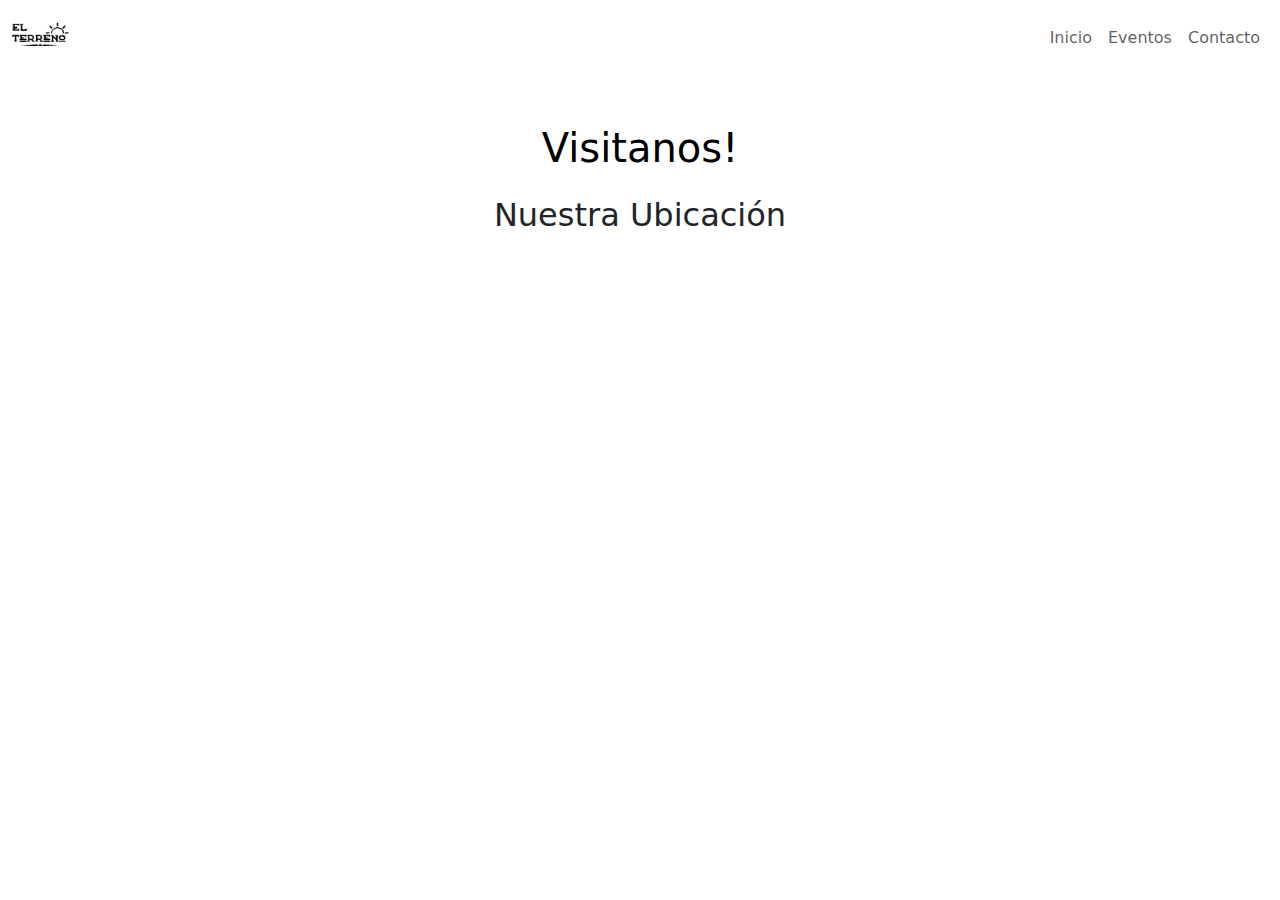
==== contacto.html @ bebd4e1b "sketch 1" ====
<!DOCTYPE html>
<html lang="es">
<head>
    <meta charset="UTF-8">
    <meta name="viewport" content="width=device-width, initial-scale=1.0">
    <title>El Terreno</title>
    <link href="https://cdn.jsdelivr.net/npm/bootstrap@5.3.2/dist/css/bootstrap.min.css" rel="stylesheet">
</head>
<body>

  <nav class="bg-primary navbar navbar-expand-lg navbar-light bg-white sticky-top">
    <div class="container-fluid">
      <a class="navbar-brand" href="#">
        <img src="multimedia/logo.jpg" class="img-fluid" style="max-height: 50px;">
      </a>
      <button class="navbar-toggler" type="button" data-bs-toggle="collapse" data-bs-target="#navbarNav">
        <span class="navbar-toggler-icon"></span>
      </button>
      <div class="collapse navbar-collapse" id="navbarNav">
        <ul class="navbar-nav ms-auto">
          <li class="nav-item"><a class="nav-link" href="index.html">Inicio</a></li>
          <li class="nav-item"><a class="nav-link" href="eventos.html">Eventos</a></li>
          <li class="nav-item"><a class="nav-link" href="#">Contacto</a></li>
        </ul>
      </div>
    </div>
  </nav>


  <div class="container mt-5">
    <h1 class="text-center mb-4 text-black">Visitanos!</h1>
  </div>

<div class="container mt-4">
    <h2 class="text-center mb-4">Nuestra Ubicación</h2>
    <div class="ratio ratio-16x9">
        <iframe src="https://www.google.com/maps/embed?pb=!1m18!1m12!1m3!1d217.81720666849455!2d-110.97126478404888!3d29.13296914869567!2m3!1f0!2f0!3f0!3m2!1i1024!2i768!4f13.1!3m3!1m2!1s0x86ce86ebd15ef621%3A0xb73696b9cbaf4887!2sAv.%20Tepache%20262!5e0!3m2!1ses-419!2smx!4v1741141283398!5m2!1ses-419!2smx" width="500" height="350" style="border:0;" allowfullscreen="" loading="lazy" referrerpolicy="no-referrer-when-downgrade"></iframe>
    </div>
</div>



    <script src="https://cdn.jsdelivr.net/npm/bootstrap@5.3.2/dist/js/bootstrap.bundle.min.js"></script>
</body>
</html>
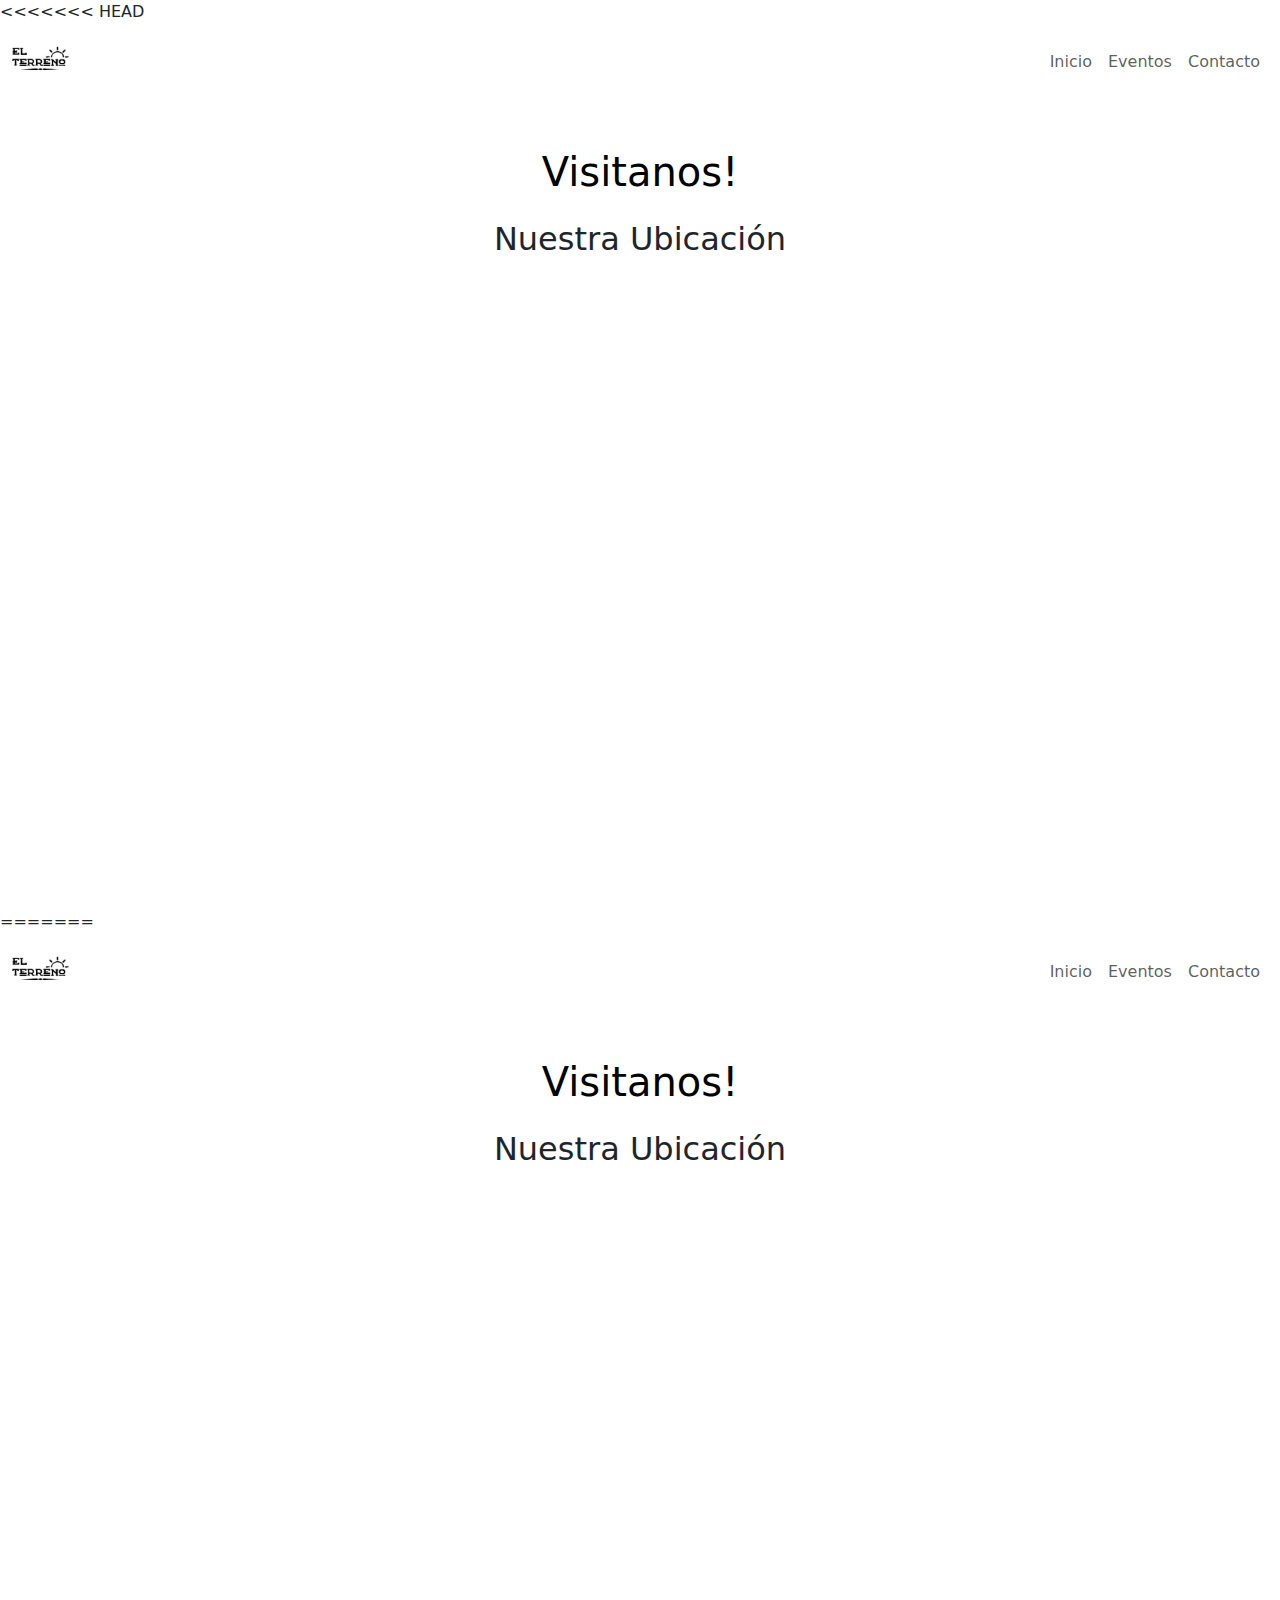
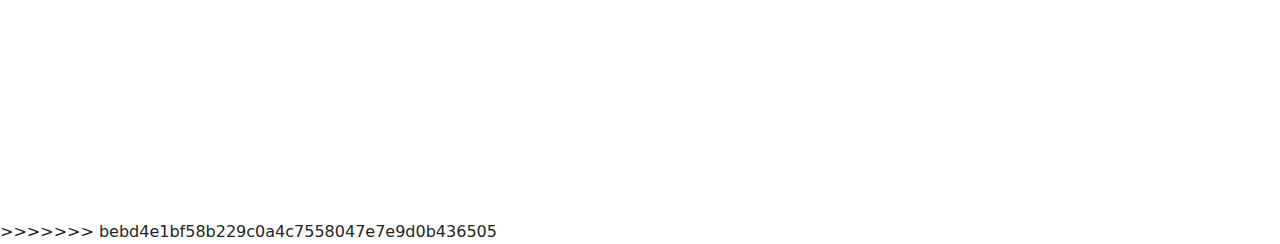
==== commit 04ab8830: "Merged remote changes" ====
--- a/contacto.html
+++ b/contacto.html
@@ -1,45 +1,92 @@
-<!DOCTYPE html>
-<html lang="es">
-<head>
-    <meta charset="UTF-8">
-    <meta name="viewport" content="width=device-width, initial-scale=1.0">
-    <title>El Terreno</title>
-    <link href="https://cdn.jsdelivr.net/npm/bootstrap@5.3.2/dist/css/bootstrap.min.css" rel="stylesheet">
-</head>
-<body>
-
-  <nav class="bg-primary navbar navbar-expand-lg navbar-light bg-white sticky-top">
-    <div class="container-fluid">
-      <a class="navbar-brand" href="#">
-        <img src="multimedia/logo.jpg" class="img-fluid" style="max-height: 50px;">
-      </a>
-      <button class="navbar-toggler" type="button" data-bs-toggle="collapse" data-bs-target="#navbarNav">
-        <span class="navbar-toggler-icon"></span>
-      </button>
-      <div class="collapse navbar-collapse" id="navbarNav">
-        <ul class="navbar-nav ms-auto">
-          <li class="nav-item"><a class="nav-link" href="index.html">Inicio</a></li>
-          <li class="nav-item"><a class="nav-link" href="eventos.html">Eventos</a></li>
-          <li class="nav-item"><a class="nav-link" href="#">Contacto</a></li>
-        </ul>
-      </div>
-    </div>
-  </nav>
-
-
-  <div class="container mt-5">
-    <h1 class="text-center mb-4 text-black">Visitanos!</h1>
-  </div>
-
-<div class="container mt-4">
-    <h2 class="text-center mb-4">Nuestra Ubicación</h2>
-    <div class="ratio ratio-16x9">
-        <iframe src="https://www.google.com/maps/embed?pb=!1m18!1m12!1m3!1d217.81720666849455!2d-110.97126478404888!3d29.13296914869567!2m3!1f0!2f0!3f0!3m2!1i1024!2i768!4f13.1!3m3!1m2!1s0x86ce86ebd15ef621%3A0xb73696b9cbaf4887!2sAv.%20Tepache%20262!5e0!3m2!1ses-419!2smx!4v1741141283398!5m2!1ses-419!2smx" width="500" height="350" style="border:0;" allowfullscreen="" loading="lazy" referrerpolicy="no-referrer-when-downgrade"></iframe>
-    </div>
-</div>
-
-
-
-    <script src="https://cdn.jsdelivr.net/npm/bootstrap@5.3.2/dist/js/bootstrap.bundle.min.js"></script>
-</body>
+<<<<<<< HEAD
+<!DOCTYPE html>
+<html lang="es">
+<head>
+    <meta charset="UTF-8">
+    <meta name="viewport" content="width=device-width, initial-scale=1.0">
+    <title>El Terreno</title>
+    <link href="https://cdn.jsdelivr.net/npm/bootstrap@5.3.2/dist/css/bootstrap.min.css" rel="stylesheet">
+</head>
+<body>
+
+  <nav class="bg-primary navbar navbar-expand-lg navbar-light bg-white sticky-top">
+    <div class="container-fluid">
+      <a class="navbar-brand" href="#">
+        <img src="multimedia/logo.jpg" class="img-fluid" style="max-height: 50px;">
+      </a>
+      <button class="navbar-toggler" type="button" data-bs-toggle="collapse" data-bs-target="#navbarNav">
+        <span class="navbar-toggler-icon"></span>
+      </button>
+      <div class="collapse navbar-collapse" id="navbarNav">
+        <ul class="navbar-nav ms-auto">
+          <li class="nav-item"><a class="nav-link" href="index.html">Inicio</a></li>
+          <li class="nav-item"><a class="nav-link" href="eventos.html">Eventos</a></li>
+          <li class="nav-item"><a class="nav-link" href="#">Contacto</a></li>
+        </ul>
+      </div>
+    </div>
+  </nav>
+
+
+  <div class="container mt-5">
+    <h1 class="text-center mb-4 text-black">Visitanos!</h1>
+  </div>
+
+<div class="container mt-4">
+    <h2 class="text-center mb-4">Nuestra Ubicación</h2>
+    <div class="ratio ratio-16x9">
+        <iframe src="https://www.google.com/maps/embed?pb=!1m18!1m12!1m3!1d217.81720666849455!2d-110.97126478404888!3d29.13296914869567!2m3!1f0!2f0!3f0!3m2!1i1024!2i768!4f13.1!3m3!1m2!1s0x86ce86ebd15ef621%3A0xb73696b9cbaf4887!2sAv.%20Tepache%20262!5e0!3m2!1ses-419!2smx!4v1741141283398!5m2!1ses-419!2smx" width="500" height="350" style="border:0;" allowfullscreen="" loading="lazy" referrerpolicy="no-referrer-when-downgrade"></iframe>
+    </div>
+</div>
+
+
+
+    <script src="https://cdn.jsdelivr.net/npm/bootstrap@5.3.2/dist/js/bootstrap.bundle.min.js"></script>
+</body>
+=======
+<!DOCTYPE html>
+<html lang="es">
+<head>
+    <meta charset="UTF-8">
+    <meta name="viewport" content="width=device-width, initial-scale=1.0">
+    <title>El Terreno</title>
+    <link href="https://cdn.jsdelivr.net/npm/bootstrap@5.3.2/dist/css/bootstrap.min.css" rel="stylesheet">
+</head>
+<body>
+
+  <nav class="bg-primary navbar navbar-expand-lg navbar-light bg-white sticky-top">
+    <div class="container-fluid">
+      <a class="navbar-brand" href="#">
+        <img src="multimedia/logo.jpg" class="img-fluid" style="max-height: 50px;">
+      </a>
+      <button class="navbar-toggler" type="button" data-bs-toggle="collapse" data-bs-target="#navbarNav">
+        <span class="navbar-toggler-icon"></span>
+      </button>
+      <div class="collapse navbar-collapse" id="navbarNav">
+        <ul class="navbar-nav ms-auto">
+          <li class="nav-item"><a class="nav-link" href="index.html">Inicio</a></li>
+          <li class="nav-item"><a class="nav-link" href="eventos.html">Eventos</a></li>
+          <li class="nav-item"><a class="nav-link" href="#">Contacto</a></li>
+        </ul>
+      </div>
+    </div>
+  </nav>
+
+
+  <div class="container mt-5">
+    <h1 class="text-center mb-4 text-black">Visitanos!</h1>
+  </div>
+
+<div class="container mt-4">
+    <h2 class="text-center mb-4">Nuestra Ubicación</h2>
+    <div class="ratio ratio-16x9">
+        <iframe src="https://www.google.com/maps/embed?pb=!1m18!1m12!1m3!1d217.81720666849455!2d-110.97126478404888!3d29.13296914869567!2m3!1f0!2f0!3f0!3m2!1i1024!2i768!4f13.1!3m3!1m2!1s0x86ce86ebd15ef621%3A0xb73696b9cbaf4887!2sAv.%20Tepache%20262!5e0!3m2!1ses-419!2smx!4v1741141283398!5m2!1ses-419!2smx" width="500" height="350" style="border:0;" allowfullscreen="" loading="lazy" referrerpolicy="no-referrer-when-downgrade"></iframe>
+    </div>
+</div>
+
+
+
+    <script src="https://cdn.jsdelivr.net/npm/bootstrap@5.3.2/dist/js/bootstrap.bundle.min.js"></script>
+</body>
+>>>>>>> bebd4e1bf58b229c0a4c7558047e7e9d0b436505
 </html>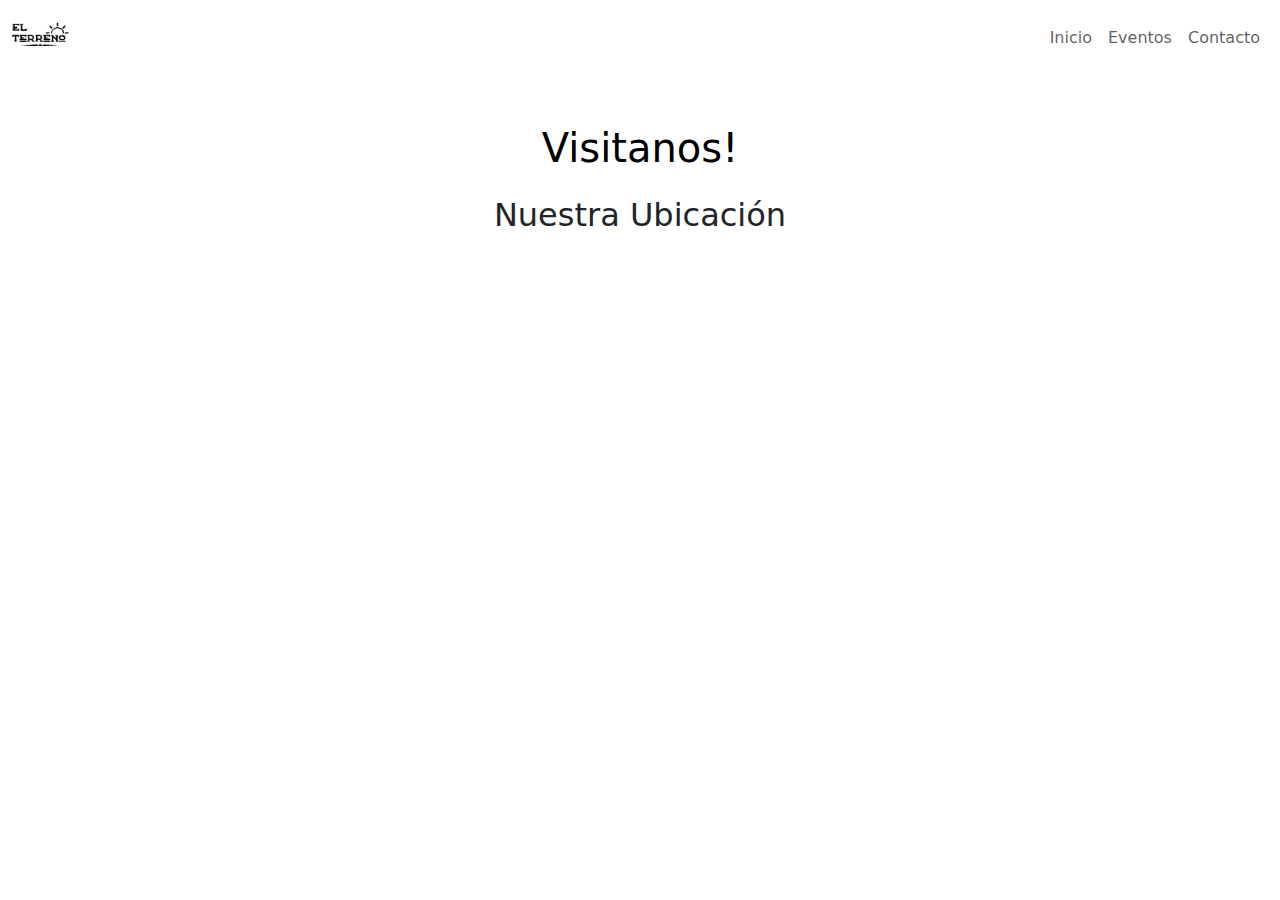
==== commit 42f9a8f1: "update files fix" ====
--- a/contacto.html
+++ b/contacto.html
@@ -1,4 +1,3 @@
-<<<<<<< HEAD
 <!DOCTYPE html>
 <html lang="es">
 <head>
@@ -43,50 +42,3 @@
 
     <script src="https://cdn.jsdelivr.net/npm/bootstrap@5.3.2/dist/js/bootstrap.bundle.min.js"></script>
 </body>
-=======
-<!DOCTYPE html>
-<html lang="es">
-<head>
-    <meta charset="UTF-8">
-    <meta name="viewport" content="width=device-width, initial-scale=1.0">
-    <title>El Terreno</title>
-    <link href="https://cdn.jsdelivr.net/npm/bootstrap@5.3.2/dist/css/bootstrap.min.css" rel="stylesheet">
-</head>
-<body>
-
-  <nav class="bg-primary navbar navbar-expand-lg navbar-light bg-white sticky-top">
-    <div class="container-fluid">
-      <a class="navbar-brand" href="#">
-        <img src="multimedia/logo.jpg" class="img-fluid" style="max-height: 50px;">
-      </a>
-      <button class="navbar-toggler" type="button" data-bs-toggle="collapse" data-bs-target="#navbarNav">
-        <span class="navbar-toggler-icon"></span>
-      </button>
-      <div class="collapse navbar-collapse" id="navbarNav">
-        <ul class="navbar-nav ms-auto">
-          <li class="nav-item"><a class="nav-link" href="index.html">Inicio</a></li>
-          <li class="nav-item"><a class="nav-link" href="eventos.html">Eventos</a></li>
-          <li class="nav-item"><a class="nav-link" href="#">Contacto</a></li>
-        </ul>
-      </div>
-    </div>
-  </nav>
-
-
-  <div class="container mt-5">
-    <h1 class="text-center mb-4 text-black">Visitanos!</h1>
-  </div>
-
-<div class="container mt-4">
-    <h2 class="text-center mb-4">Nuestra Ubicación</h2>
-    <div class="ratio ratio-16x9">
-        <iframe src="https://www.google.com/maps/embed?pb=!1m18!1m12!1m3!1d217.81720666849455!2d-110.97126478404888!3d29.13296914869567!2m3!1f0!2f0!3f0!3m2!1i1024!2i768!4f13.1!3m3!1m2!1s0x86ce86ebd15ef621%3A0xb73696b9cbaf4887!2sAv.%20Tepache%20262!5e0!3m2!1ses-419!2smx!4v1741141283398!5m2!1ses-419!2smx" width="500" height="350" style="border:0;" allowfullscreen="" loading="lazy" referrerpolicy="no-referrer-when-downgrade"></iframe>
-    </div>
-</div>
-
-
-
-    <script src="https://cdn.jsdelivr.net/npm/bootstrap@5.3.2/dist/js/bootstrap.bundle.min.js"></script>
-</body>
->>>>>>> bebd4e1bf58b229c0a4c7558047e7e9d0b436505
-</html>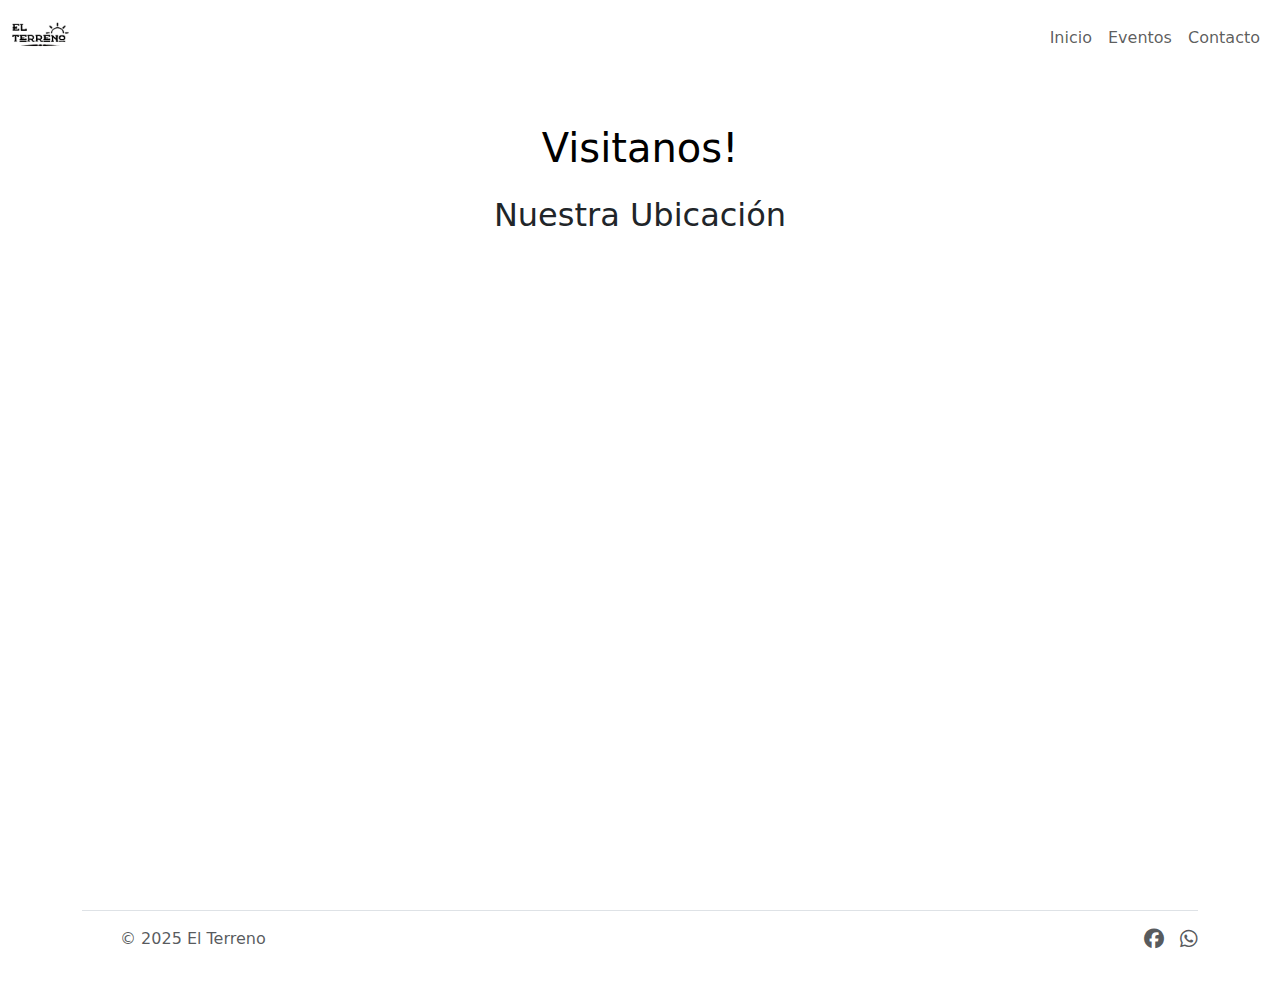
==== commit 7d309746: "fix home page" ====
--- a/contacto.html
+++ b/contacto.html
@@ -3,14 +3,14 @@
 <head>
     <meta charset="UTF-8">
     <meta name="viewport" content="width=device-width, initial-scale=1.0">
-    <title>El Terreno</title>
+    <title>El Terreno Contacto</title>
     <link href="https://cdn.jsdelivr.net/npm/bootstrap@5.3.2/dist/css/bootstrap.min.css" rel="stylesheet">
 </head>
 <body>
 
   <nav class="bg-primary navbar navbar-expand-lg navbar-light bg-white sticky-top">
     <div class="container-fluid">
-      <a class="navbar-brand" href="#">
+      <a class="navbar-brand" href="index.html">
         <img src="multimedia/logo.jpg" class="img-fluid" style="max-height: 50px;">
       </a>
       <button class="navbar-toggler" type="button" data-bs-toggle="collapse" data-bs-target="#navbarNav">
@@ -39,6 +39,24 @@
 </div>
 
 
+<!-- Footer -->
+<div class="container">
+  <footer class="d-flex flex-wrap justify-content-between align-items-center py-3 my-4 border-top">
+    <div class="col-md-4 d-flex align-items-center">
+      <a href="/" class="mb-3 me-2 mb-md-0 text-body-secondary text-decoration-none lh-1">
+        <svg class="bi" width="30" height="24"><use xlink:href="#bootstrap"/></svg>
+      </a>
+      <span class="mb-3 mb-md-0 text-body-secondary">&copy; 2025 El Terreno</span>
+    </div>
+
+    <ul class="nav col-md-4 justify-content-end list-unstyled d-flex">
+      <li class="ms-3"><a class="text-body-secondary" href="https://www.facebook.com/eventoselterreno"><i class="fab fa-facebook fa-lg"></i></a></li>
+      <li class="ms-3"><a class="text-body-secondary" href="https://wa.me/message/EX2BGD6GL7H6K1"><i class="fab fa-whatsapp fa-lg"></i></a></li>
+    </ul>
+  </footer>
+</div>
+<link rel="stylesheet" href="https://cdnjs.cloudflare.com/ajax/libs/font-awesome/6.4.2/css/all.min.css">
+
 
     <script src="https://cdn.jsdelivr.net/npm/bootstrap@5.3.2/dist/js/bootstrap.bundle.min.js"></script>
 </body>
